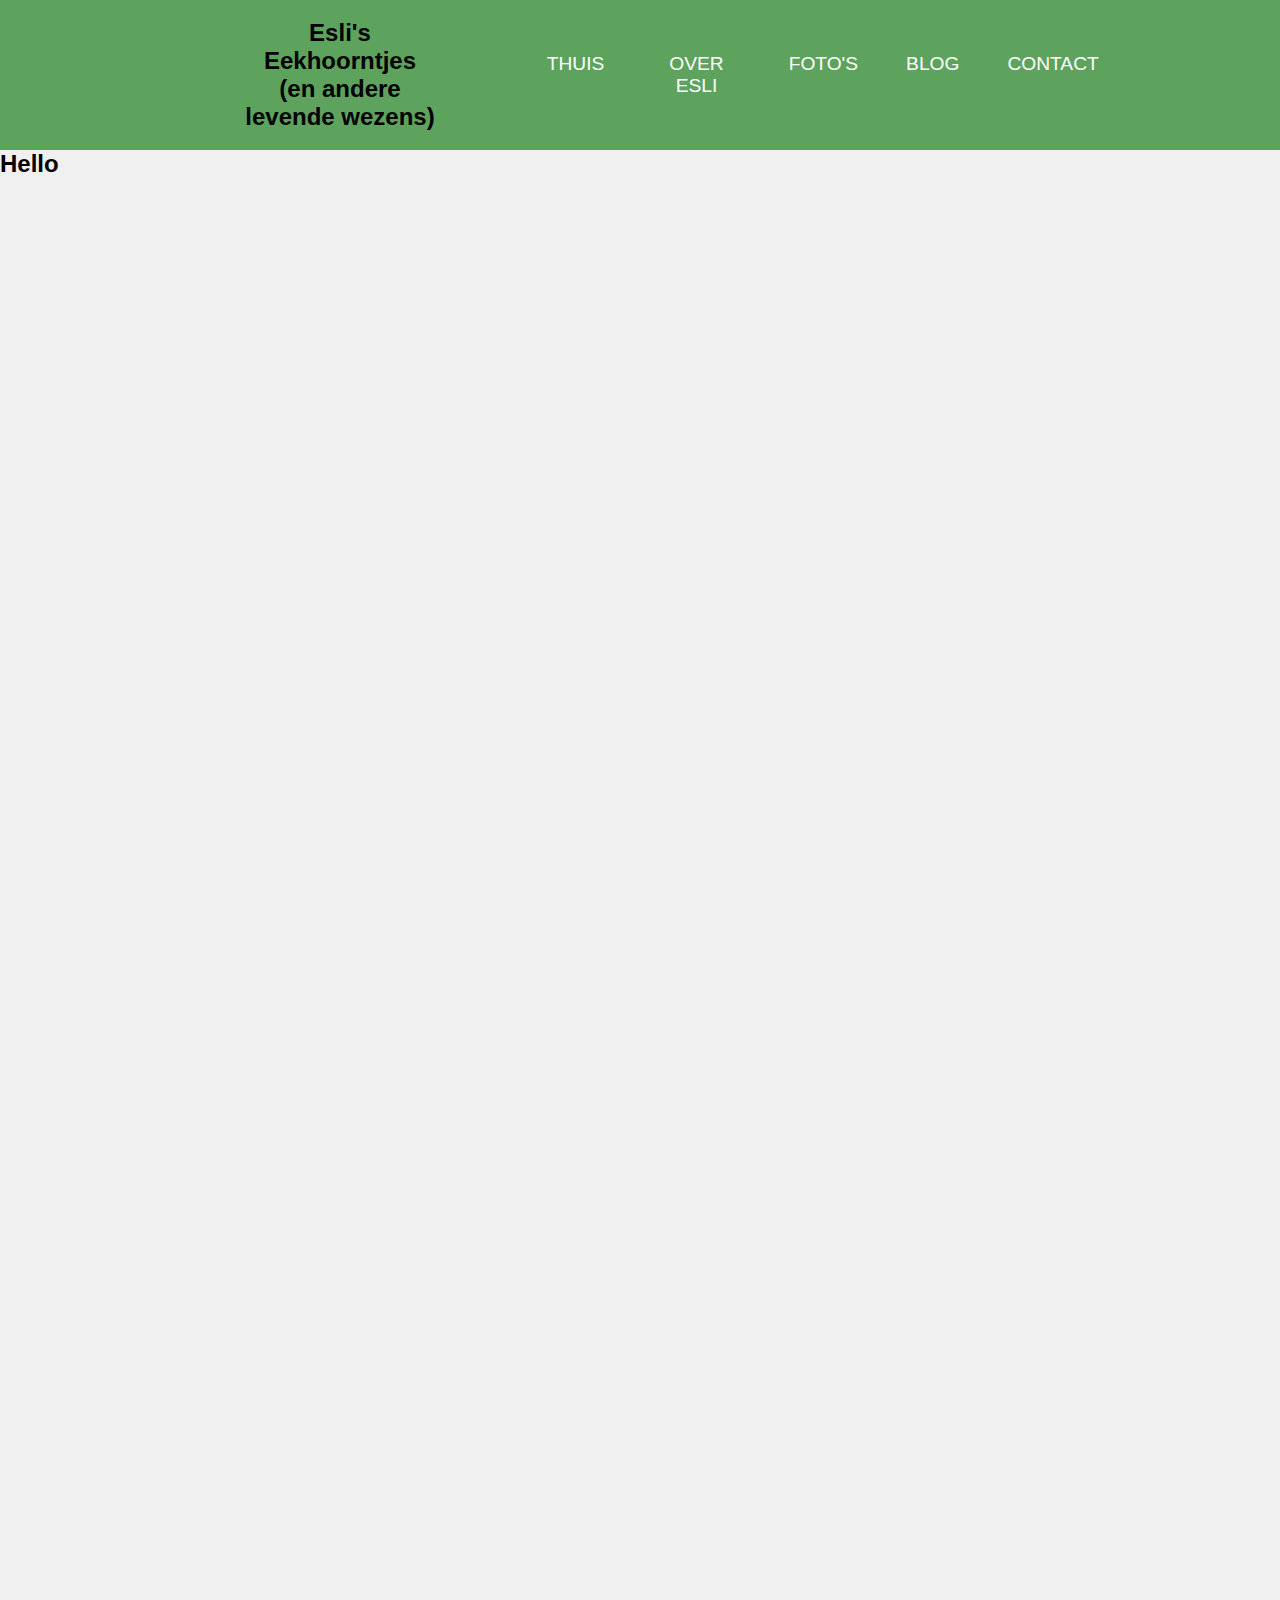
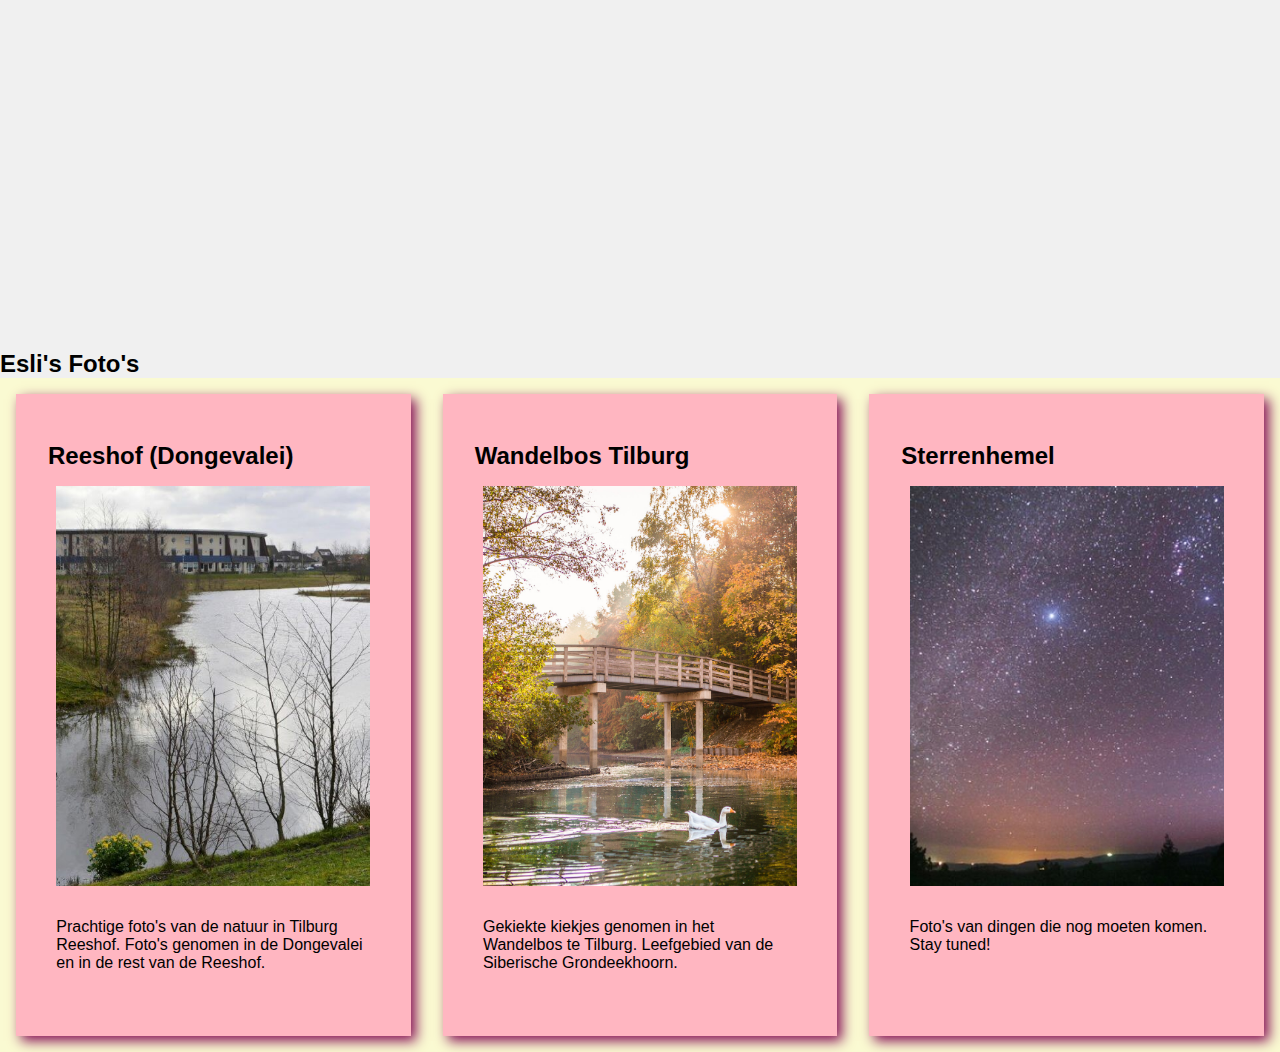
==== index.html @ 59ee9378 "Website Esli initial cimmit" ====
<!DOCTYPE html>
<html lang="en">

<head>
    <meta charset="UTF-8">
    <meta http-equiv="X-UA-Compatible" content="IE=edge">
    <meta name="viewport" content="width=device-width, initial-scale=1.0">
    <link rel="stylesheet" href="styles.css">
    <script src="esli.js" defer></script>
    <title>Document</title>
</head>

<body>
    <header>
        <div class="logo">
            <h2 alt="logo" class="logo"> Esli's Eekhoorntjes</h2>
            <h2 alt="logo" class="logo"> (en andere levende wezens) </h2>
        </div>
        <input type="checkbox" id="nav-toggle" class=nav-toggle>
        <nav>
            <ul>
                <li> <a href="/index.html"> Thuis </a></li>
                <li> <a href="#"> Over Esli </a></li>
                <li> <a href="#fotos"> Foto's</a></li>
                <li> <a href="#"> Blog </a></li>
                <li> <a href="/contact.html"> Contact</a></li>
            </ul>
        </nav>
        <label for="nav-toggle" class="nav-toggle-label"> <span></span></label>
    </header>
    <main>

        <h2 style="height: 200vh">Hello</h2>

        <h2> Esli's Foto's </h2>
        <section id="fotos" class="fotos-outer">
            <div class="fotos-inner">
                <!--  -->
                <!-- FOTO's Tilburg Reeshof -->
                <!--  -->
                <div class="fotos">
                    <div class="foto-header">
                        <h2> Reeshof (Dongevalei)</h2>
                    </div>
                    <div class="fotos-image">
                        <a href="/reeshof.html"> <img src="/Afbeeldingen/Dongevalei.jpg" alt="Foto Dongevalei"> </a>
                    </div>
                    <div class="foto-info">
                        <p>Prachtige foto's van de natuur in Tilburg Reeshof. Foto's genomen in de Dongevalei en in de
                            rest
                            van de Reeshof.</p>
                    </div>
                </div>

                <!--  -->
                <!-- FOTO's Tilburg Reeshof -->
                <!--  -->
                <div class="fotos">
                    <div class="foto-header">
                        <h2> Wandelbos Tilburg</h2>
                    </div>
                    <div class="fotos-image">
                        <img src="/Afbeeldingen/wandelbos.jpeg" alt="Foto Wandelbos">
                    </div>
                    <div class="foto-info">
                        <p>Gekiekte kiekjes genomen in het Wandelbos te Tilburg. Leefgebied van de Siberische
                            Grondeekhoorn.
                        </p>
                    </div>
                </div>

                <!--  -->
                <!-- FOTO's Sterrenhemel -->
                <!--  -->
                <div class="fotos">
                    <div class="foto-header">
                        <h2> Sterrenhemel </h2>
                    </div>
                    <div class="fotos-image">
                        <img src="/Afbeeldingen/sterrenhemel.jpg" alt="Foto Sterrenhemel">
                    </div>
                    <div class="foto-info">
                        <p>Foto's van dingen die nog moeten komen. Stay tuned! </p>
                    </div>
                </div>
            </div class="fotos=inner">
        </section>

    </main>
</body>

</html>
---- styles.css ----
*,
*::before,
*::after {
	margin: 0;
	padding: 0;
	box-sizing: border-box;
	font-family: 'Lucida Sans', 'Lucida Sans Regular', 'Lucida Grande', 'Lucida Sans Unicode', Geneva, Verdana,
		sans-serif;
}

:root {
	--background: rgb(240, 240, 240);
	--maincolor: rgb(93, 163, 93);
	--accentcolor: rgb(134, 15, 85);
}

/*  */
/*  START OF HEADER */
/*  */

body {
	margin-top: 150px;
}
.container {
	width: 80%;
	margin: 0 auto;
}

header {
	background: var(--maincolor);
	text-align: center;
	position: fixed;
	width: 100%;
	z-index: 1000;
	margin-top: -150px;
}

.logo {
	display: flex;
	width: 80%;
	margin: 0 auto;
	align-self: center;
	flex-direction: column;
	align-content: center;
}

nav {
	position: absolute;
	text-align: left;
	top: 100%;
	left: 0;
	background: var(--maincolor);
	width: 100%;
	transform: scale(1, 0);
	transform-origin: top;
	transition: transform 400ms ease-in-out;
}

nav ul {
	margin: 0;
	padding: 0;
	list-style: none;
}

nav li {
	margin-bottom: 1em;
	margin-left: 1em;
}

nav a {
	color: white;
	text-decoration: none;
	font-size: 1.2rem;
	text-transform: uppercase;
	opacity: 0;
	transition: opacity 150ms ease-in-out;
}

nav a:hover {
	color: black;
}

body {
	background: var(--background);
}

.nav-toggle {
	display: none;
}

.nav-toggle-label {
	position: absolute;
	top: 0;
	left: 0;
	margin-left: 1em;
	height: 100%;
	display: flex;
	align-items: center;
}

.nav-toggle-label span,
.nav-toggle-label span:before,
.nav-toggle-label span:after {
	display: block;
	background: white;
	height: 2px;
	width: 2rem;
	border-radius: 2px;
	position: relative;
}

.nav-toggle-label span:before,
.nav-toggle-label span:after {
	content: '';
	position: absolute;
}

.nav-toggle-label span:before {
	bottom: 7px;
}
.nav-toggle-label span:after {
	top: 7px;
}

.nav-toggle:checked ~ nav {
	transform: scale(1, 1);
}
.nav-toggle:checked ~ nav a {
	opacity: 1;
	transition: opacity 250ms ease-in-out 250ms;
}

@media screen and (min-width: 800px) {
	.nav-toggle-label {
		display: none;
	}
	header {
		display: grid;
		grid-template-columns: 1fr auto minmax(600px, 3fr) 1fr;
	}
	.logo {
		display: flex;
		align-self: center;
		flex-direction: column;
		align-content: center;
		grid-column: 2 / span 1;
	}

	nav {
		all: unset;
		grid-column: 3/4;
		display: flex;
		justify-content: flex-end;
		align-items: center;
		height: 150px;
	}

	nav ul {
		display: flex;
		justify-content: flex-end;
	}

	nav li {
		margin-left: 3em;
		margin-bottom: 0;
	}
	nav a {
		opacity: 1;
		position: relative;
	}

	nav a::before {
		content: '';
		display: block;
		height: 5px;
		background: var(--accentcolor);
		position: absolute;
		top: -1em;
		left: 0;
		right: 0;
		transform: scale(0, 1);
		transition: transform ease-in-out 250ms;
	}

	nav a:hover::before {
		transform: scale(1, 1);
	}
}

/*  */
/* END OF HEADER */
/*  */

.fotos-outer {
	min-height: 50vh;
	background: lightblue;
}

.fotos-inner {
	min-height: 40vh;
	background: lightgoldenrodyellow;
	display: flex;
	flex-direction: column;
}

.fotos {
	/* border: 2px solid black; */
	padding: 2rem;
	margin: 1rem;
	background: lightpink;
	box-shadow: 5px 5px 12px rgb(134, 15, 85);
	transition: 100ms linear;
}

.fotos:hover {
	scale: 1.025;
}

.foto-header {
	margin: 1rem auto;
	max-width: 400px;
}

.fotos-image img {
	width: 95%;
	max-width: 400px;
	height: 400px;
	display: block;
	object-fit: cover;
	margin: auto;
}

.foto-info {
	width: 95%;
	max-width: 400px;
	margin: 2rem auto;
}

@media screen and (min-width: 800px) {
	.fotos-inner {
		flex-direction: row;
		flex-wrap: wrap;
		justify-content: space-evenly;
	}

	.fotos {
		flex: 0 0 45%;
	}
}

@media screen and (min-width: 1200px) {
	.fotos-inner {
		flex-direction: row;
		flex-wrap: wrap;
		justify-content: space-around;
	}

	.fotos {
		flex: 1 0;
	}
}

@media screen and (min-width: 1600px) {
	.fotos {
		max-width: 30%;
	}

	.fotos-image img {
		max-width: 500px;
	}

	.foto-header {
		max-width: 500px;
	}

	.foto-info {
		max-width: 500px;
	}
}

/*  */
/* FOTOCOLLAGE */
/* Reeshof */

.collage-reeshof {
	display: grid;
	width: 95%;
	margin: 5vh auto;
	gap: 2rem;
	grid-template-columns: repeat(12, 1fr);
	grid-auto-rows: 200px;
	grid-auto-flow: dense;
}

.wrapper {
	width: 100%;
	height: 100%;
	position: relative;
	box-shadow: 5px 5px 5px;
}

.wrapper .inner-wrapper {
	width: 100%;
	height: 100%;
	overflow: hidden;
	border-radius: 5px;
}

.collage-reeshof-img img {
	width: 100%;
	height: 100%;
	overflow: hidden;
	border-radius: 5px;
	object-fit: cover;
	object-position: 50% 50%;
	transition: 0.5s ease-in-out;
}

.collage-reeshof-img:hover img {
	transform: scale(1.5);
	border-radius: 5px;
}

.collage-reeshof > div {
	box-shadow: 10px 10px 10px;
	border-radius: 5px;

	/* outline: 4px solid darkgreen;
	outline-offset: 5px; */
}

.w1 {
	grid-column: span 1;
}
.w2 {
	grid-column: span 2;
}
.w3 {
	grid-column: span 3;
}
.w4 {
	grid-column: span 4;
}
.w5 {
	grid-column: span 5;
}
.w6 {
	grid-column: span 6;
}
.w7 {
	grid-column: span 7;
}
.w8 {
	grid-column: span 8;
}
.w8 {
	grid-column: span 9;
}
.w10 {
	grid-column: span 10;
}

.h1 {
	grid-row: span 1;
}
.h2 {
	grid-row: span 2;
}
.h3 {
	grid-row: span 3;
}
.h4 {
	grid-row: span 4;
}
.h5 {
	grid-row: span 5;
}
.h6 {
	grid-row: span 6;
}

@media screen and (max-width: 1500px) {
	.collage-reeshof {
		grid-template-columns: 1fr 1fr 1fr;
	}
	.w1,
	.w2,
	.w3,
	.w4,
	.w5,
	.w6,
	.w7,
	.w8,
	.w9,
	.w10 {
		grid-column: span 1;
	}
}

@media screen and (max-width: 1000px) {
	.collage-reeshof {
		grid-template-columns: 1fr 1fr;
	}
	.w1,
	.w2,
	.w3,
	.w4,
	.w5,
	.w6,
	.w7,
	.w8,
	.w9,
	.w10 {
		grid-column: span 1;
	}
	.collage-reeshof > div:nth-child(3n) {
		grid-column: span 2;
	}
}

@media screen and (max-width: 500px) {
	.collage-reeshof {
		grid-template-columns: 1fr;
	}
	.w1,
	.w2,
	.w3,
	.w4,
	.w5,
	.w6,
	.w7,
	.w8,
	.w9,
	.w10 {
		grid-column: span 2;
	}
}

.offset {
	width: 50%;
	margin: auto;
	height: 200px;
	background: rgb(134, 15, 85);
	outline: 5px solid gold;
	offset: 15px 15px;
}

/*  */
/* CONTACT  */
/*  */

#contactblok {
	display: flex;
	justify-content: center;
	margin: 15vh auto;
	border: 5px solid var(--accentcolor);
	width: 40vw;
	min-height: 50vh;
}

/* #contactblok ul {
	display: flex;
	list-style: none;
	background: goldenrod;
}

#contactblok li {
	display: flex;
	background: green;
}

#contactblok input {
	display: flex;
	flex-basis: 500px;
	flex-grow: 1;
	min-width: 100px;
} */

label {
	background: purple;
	color: white;
	font-weight: bold;
	font-size: 1.2rem;
}
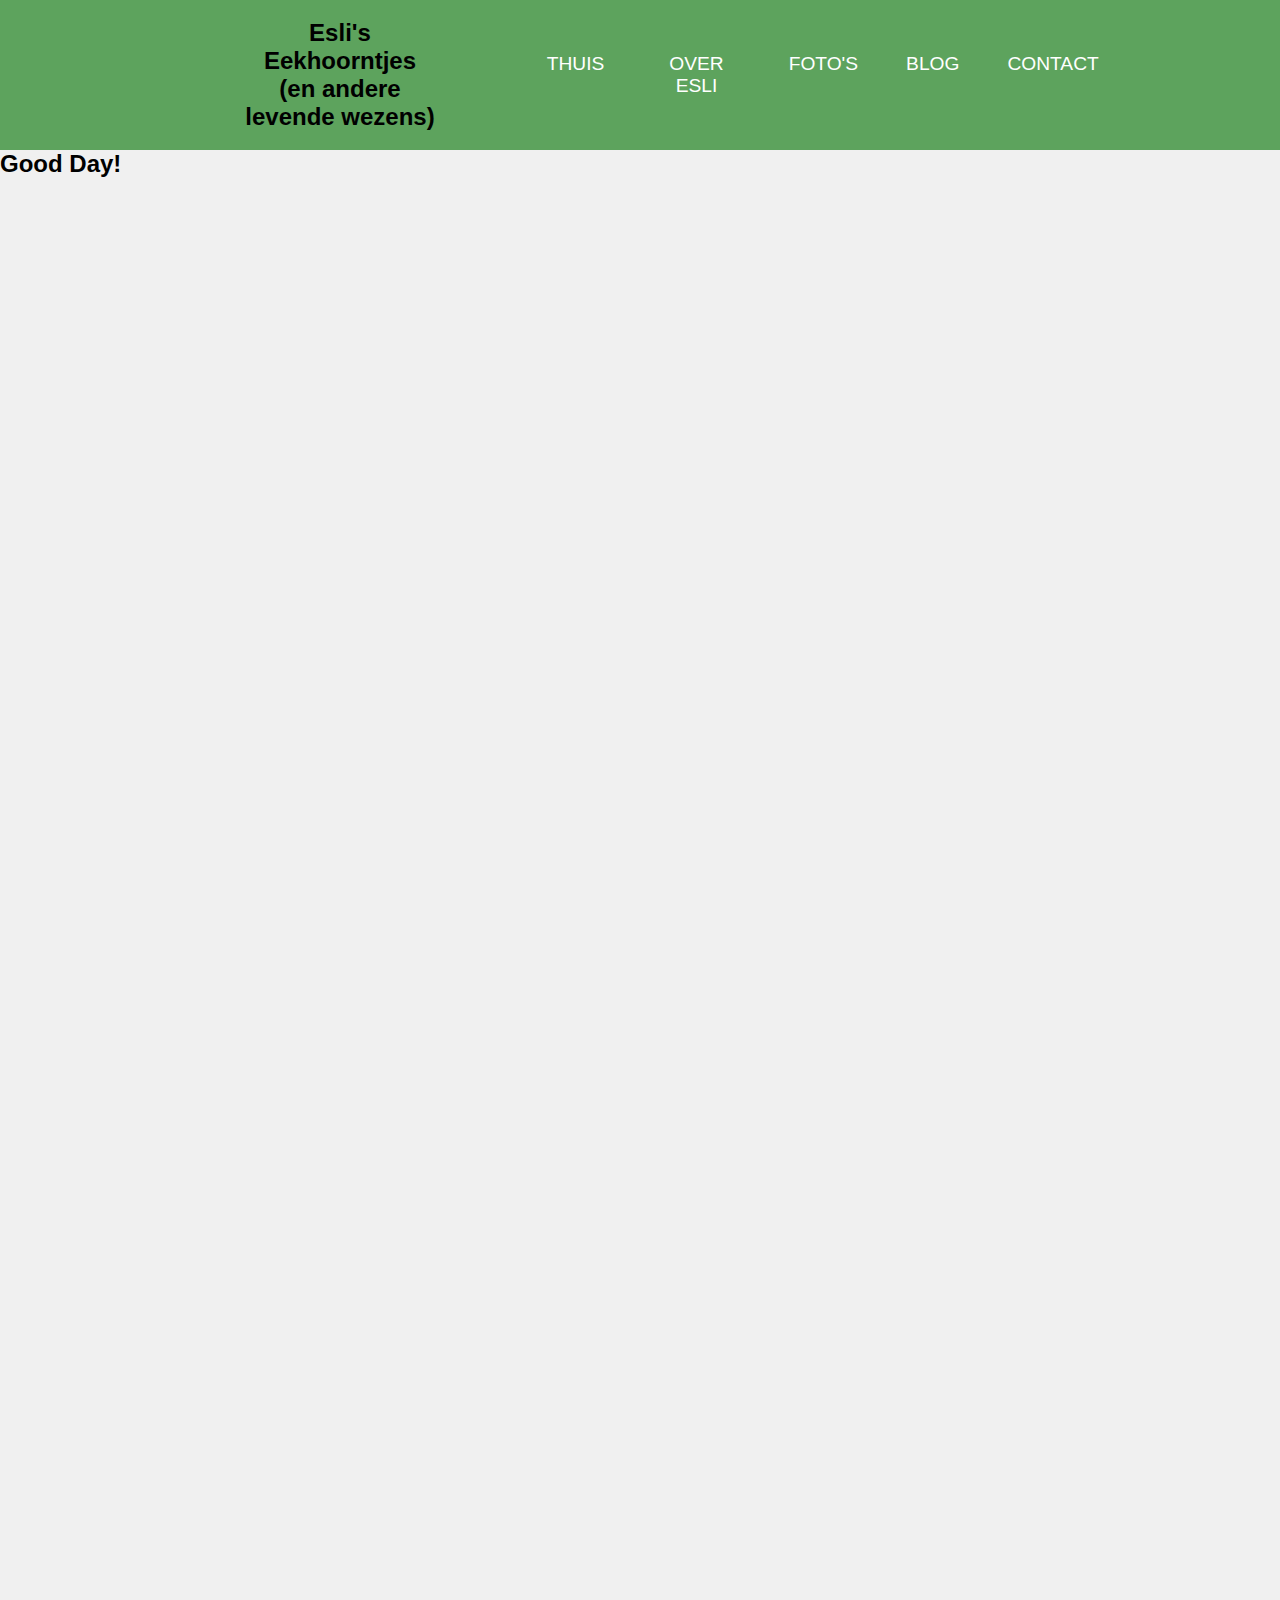
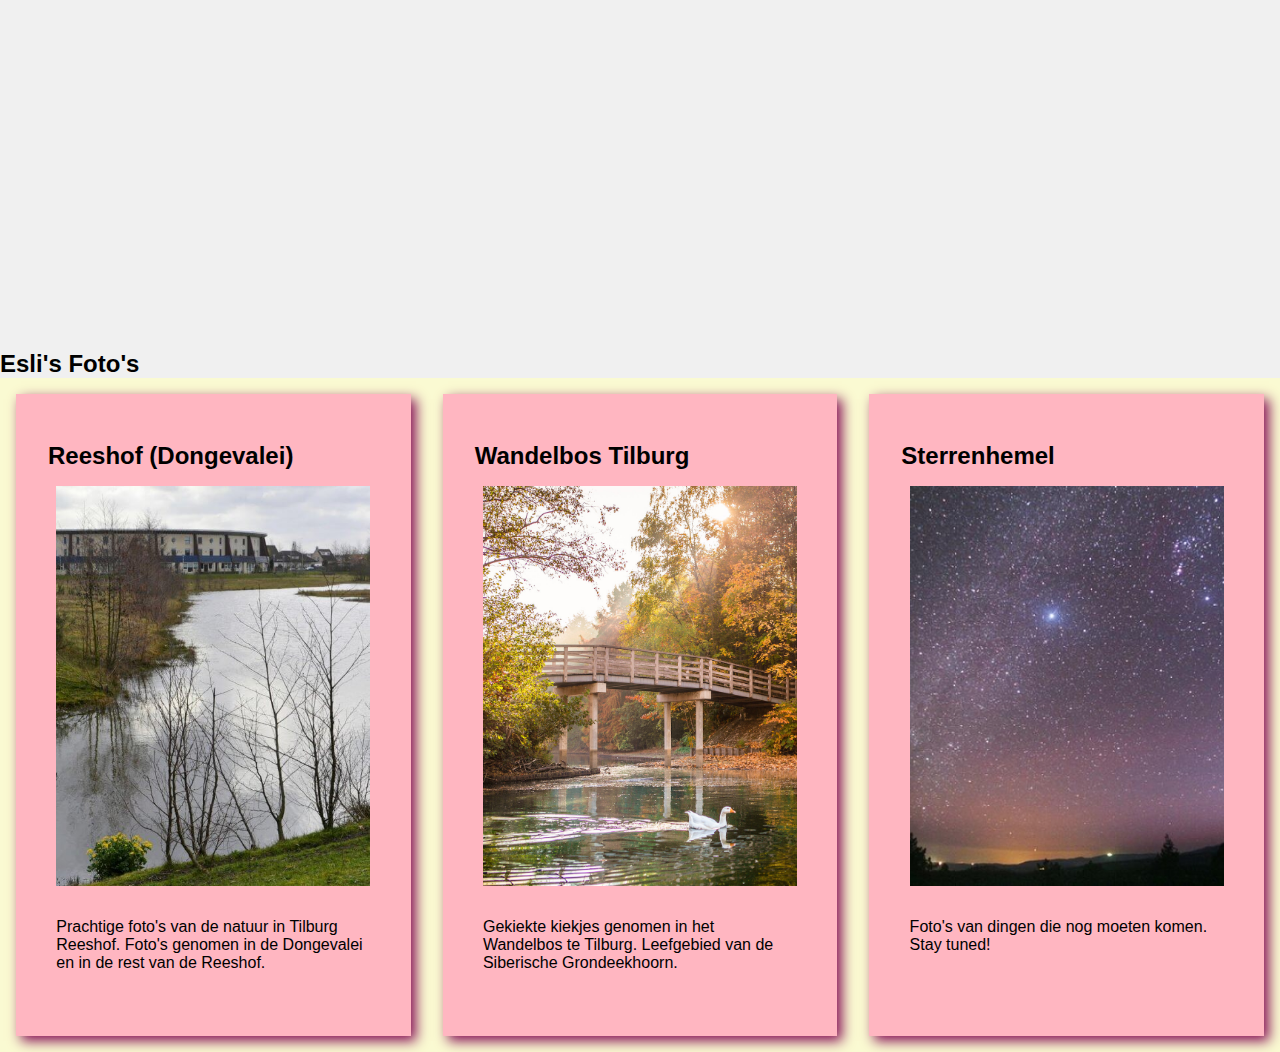
==== commit 96d3c8c0: "Begroeting verandert van Hallo naar Good Day" ====
--- a/index.html
+++ b/index.html
@@ -30,7 +30,7 @@
     </header>
     <main>
 
-        <h2 style="height: 200vh">Hello</h2>
+        <h2 style="height: 200vh">Good Day!</h2>
 
         <h2> Esli's Foto's </h2>
         <section id="fotos" class="fotos-outer">
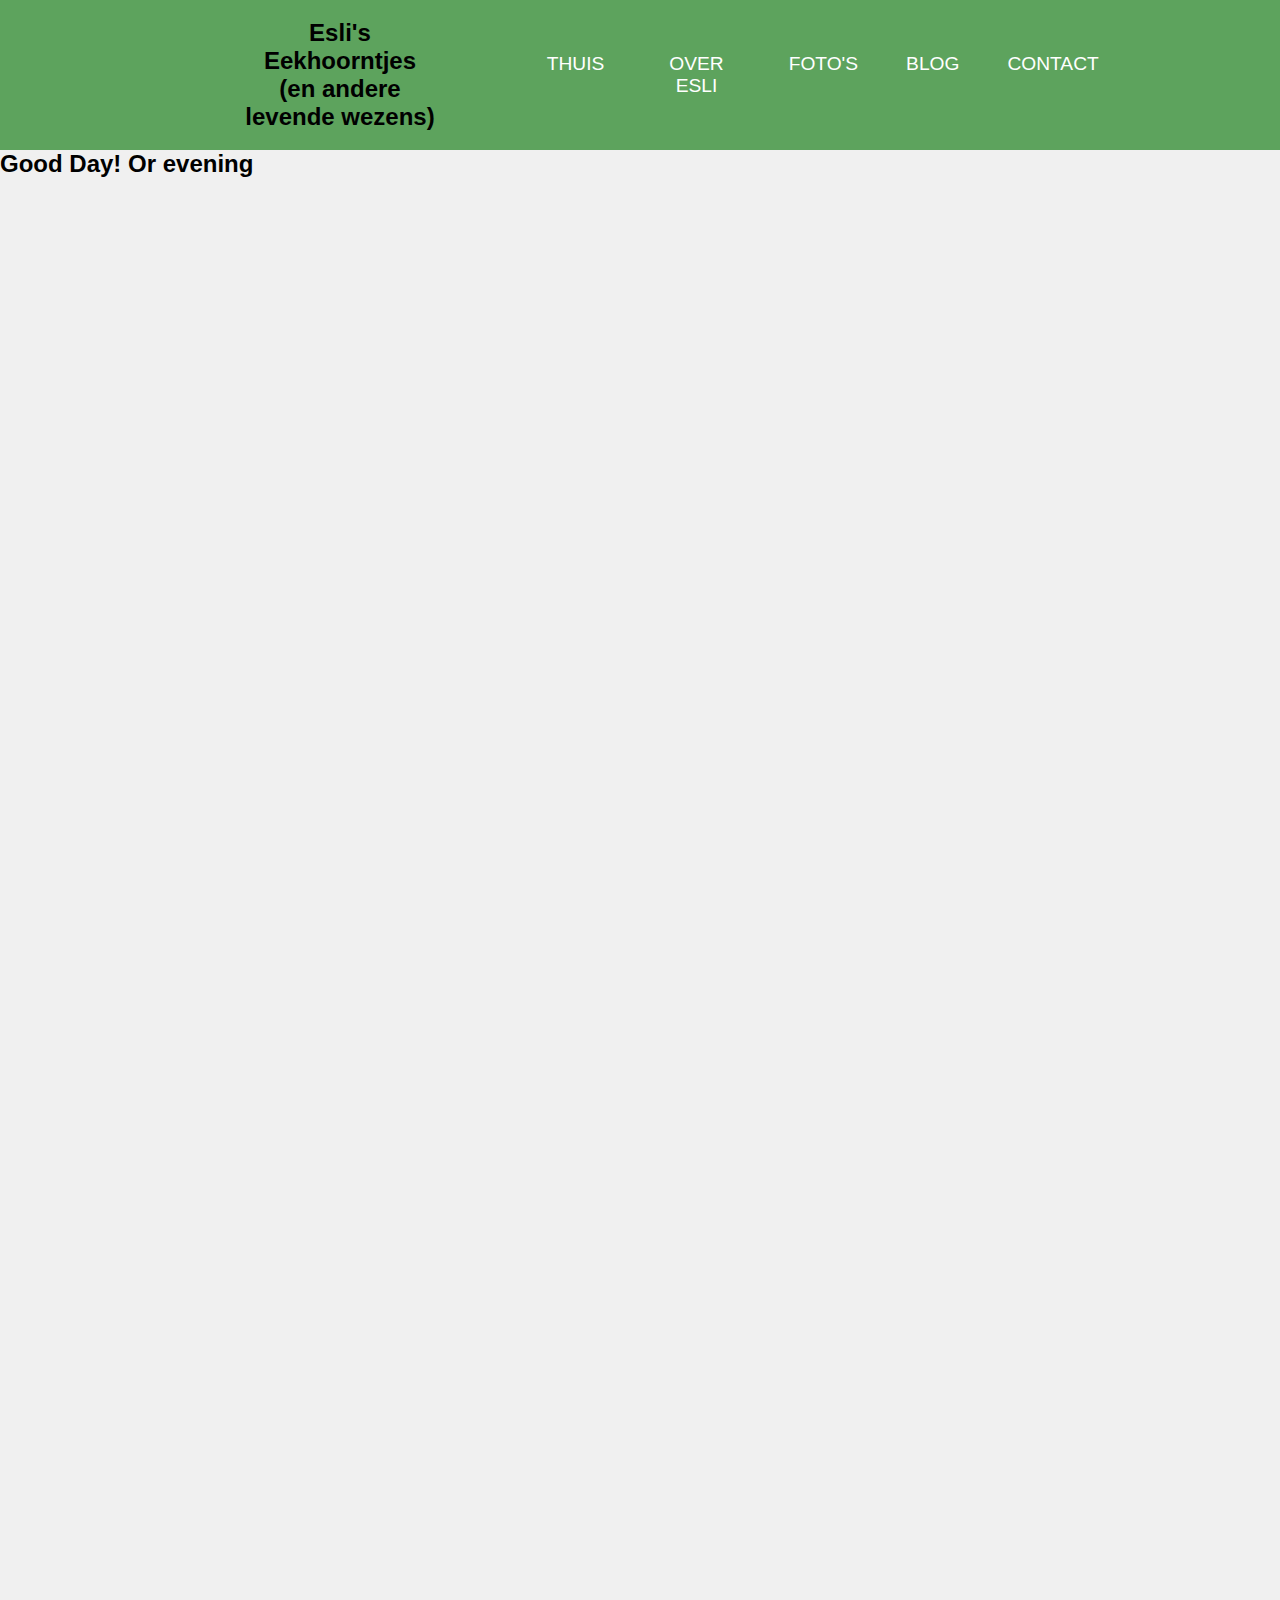
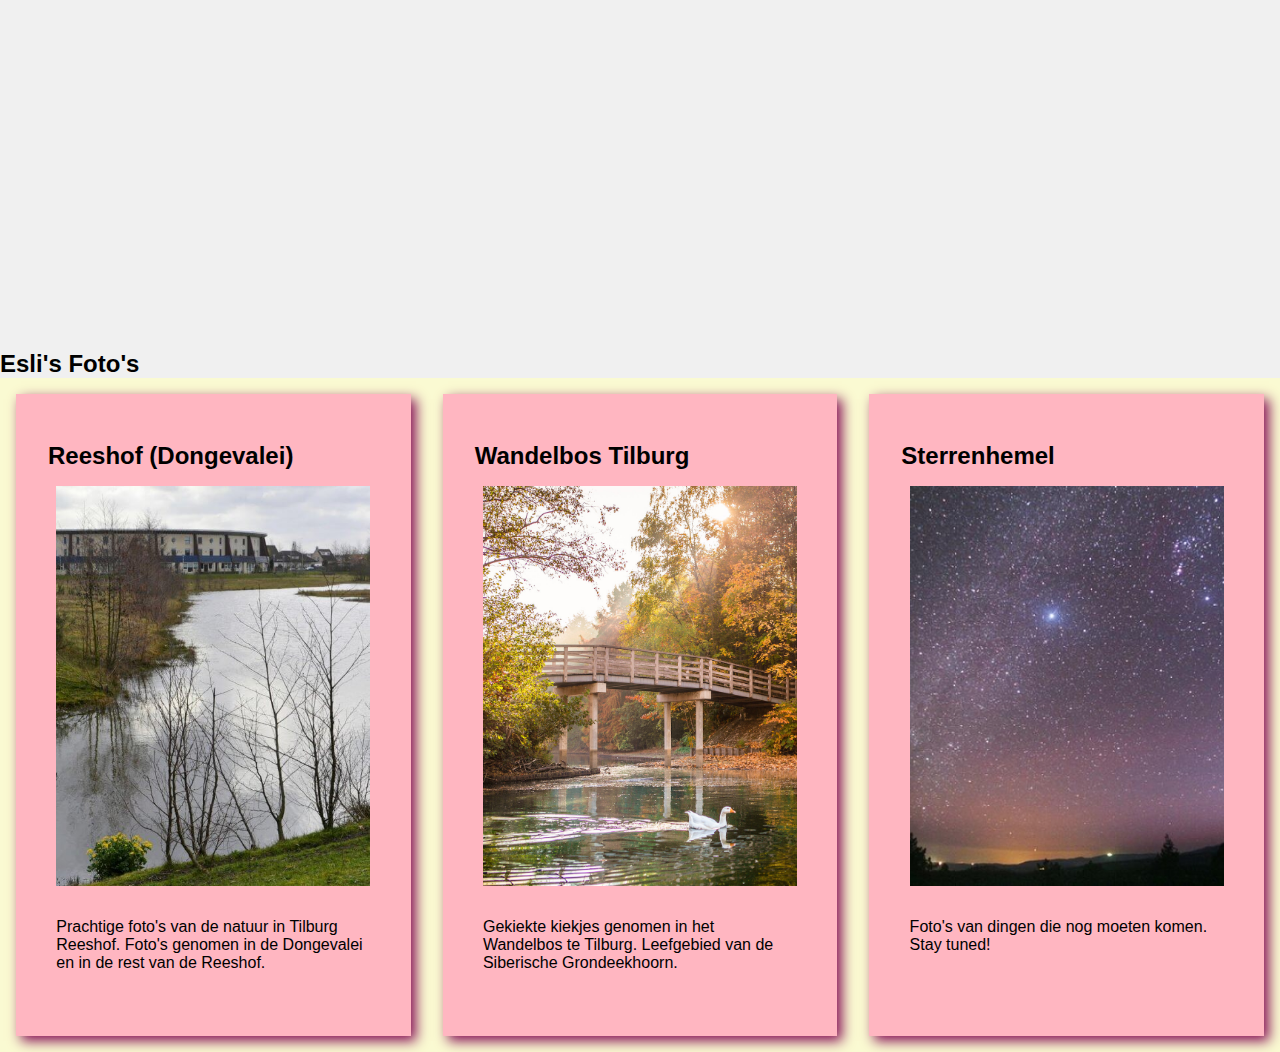
==== commit c4f84646: "Changed greeting (again)" ====
--- a/index.html
+++ b/index.html
@@ -30,7 +30,7 @@
     </header>
     <main>
 
-        <h2 style="height: 200vh">Good Day!</h2>
+        <h2 style="height: 200vh">Good Day! Or evening </h2>
 
         <h2> Esli's Foto's </h2>
         <section id="fotos" class="fotos-outer">
